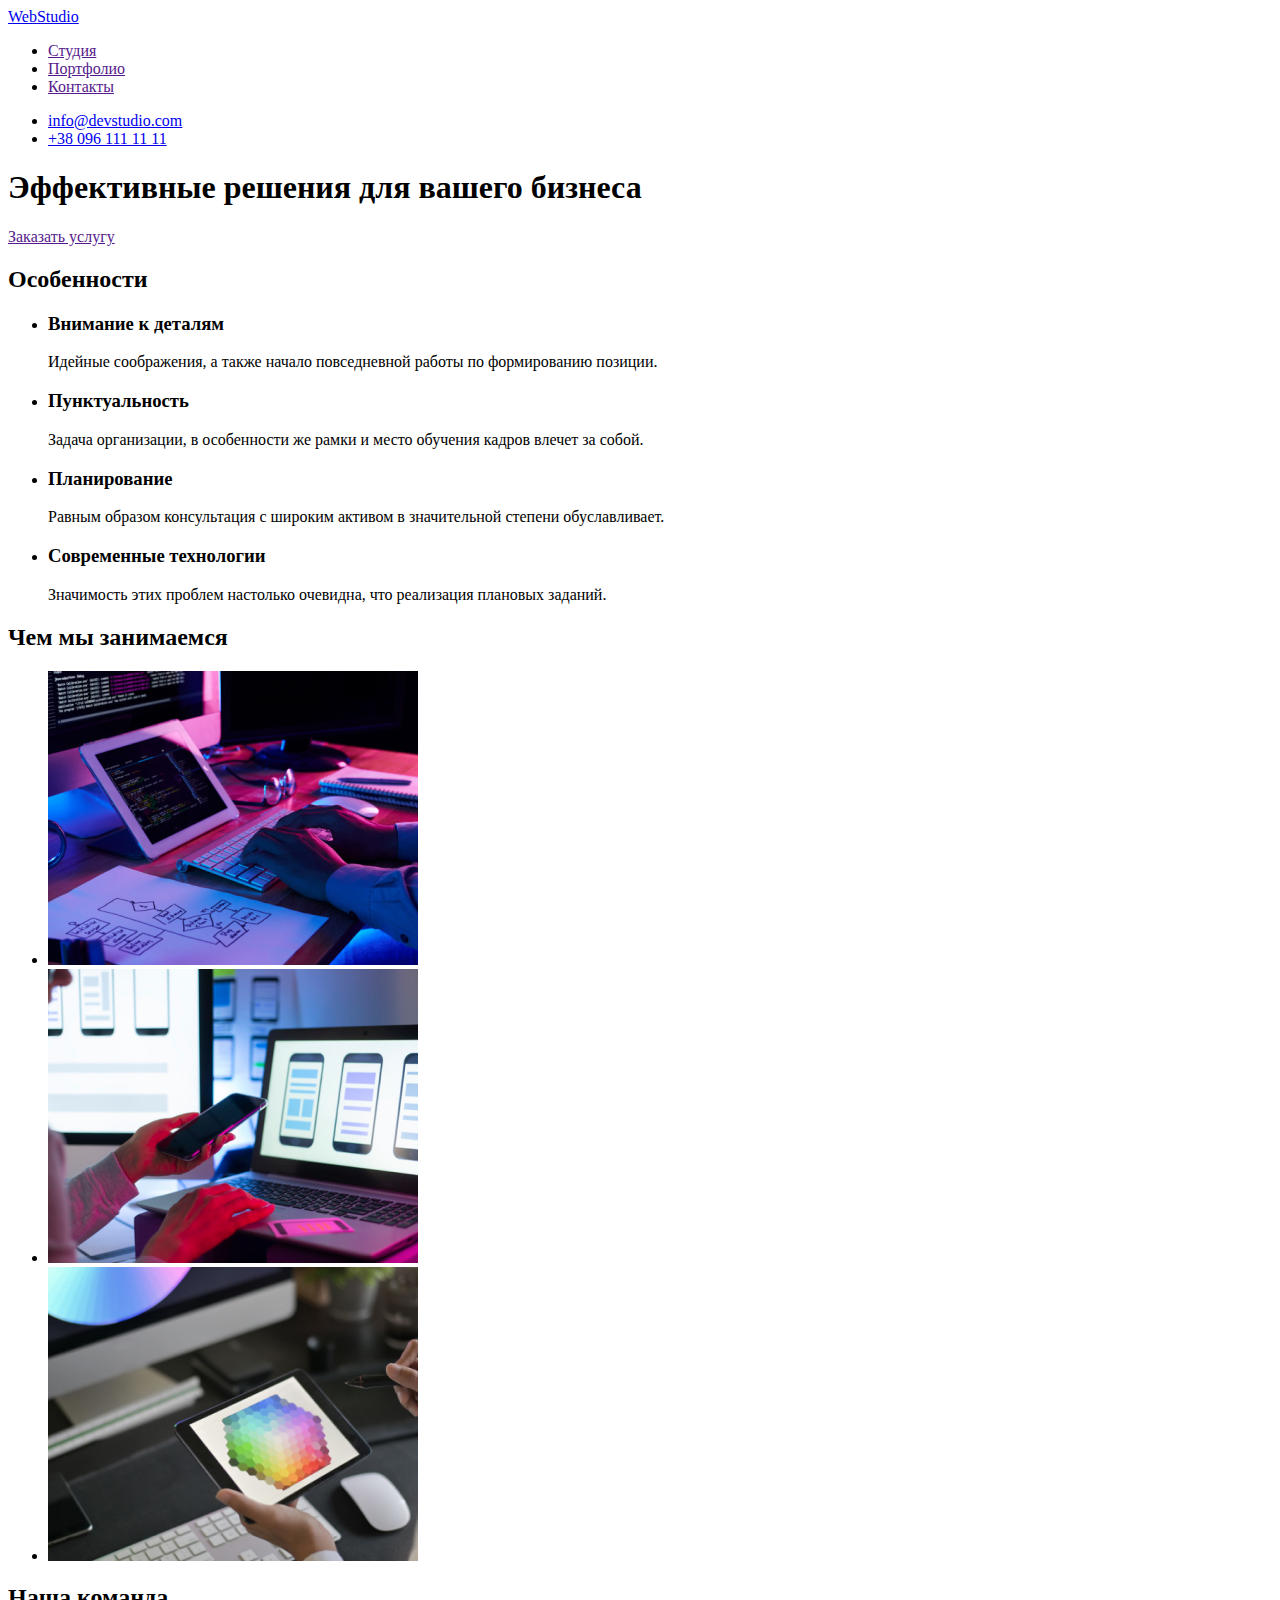
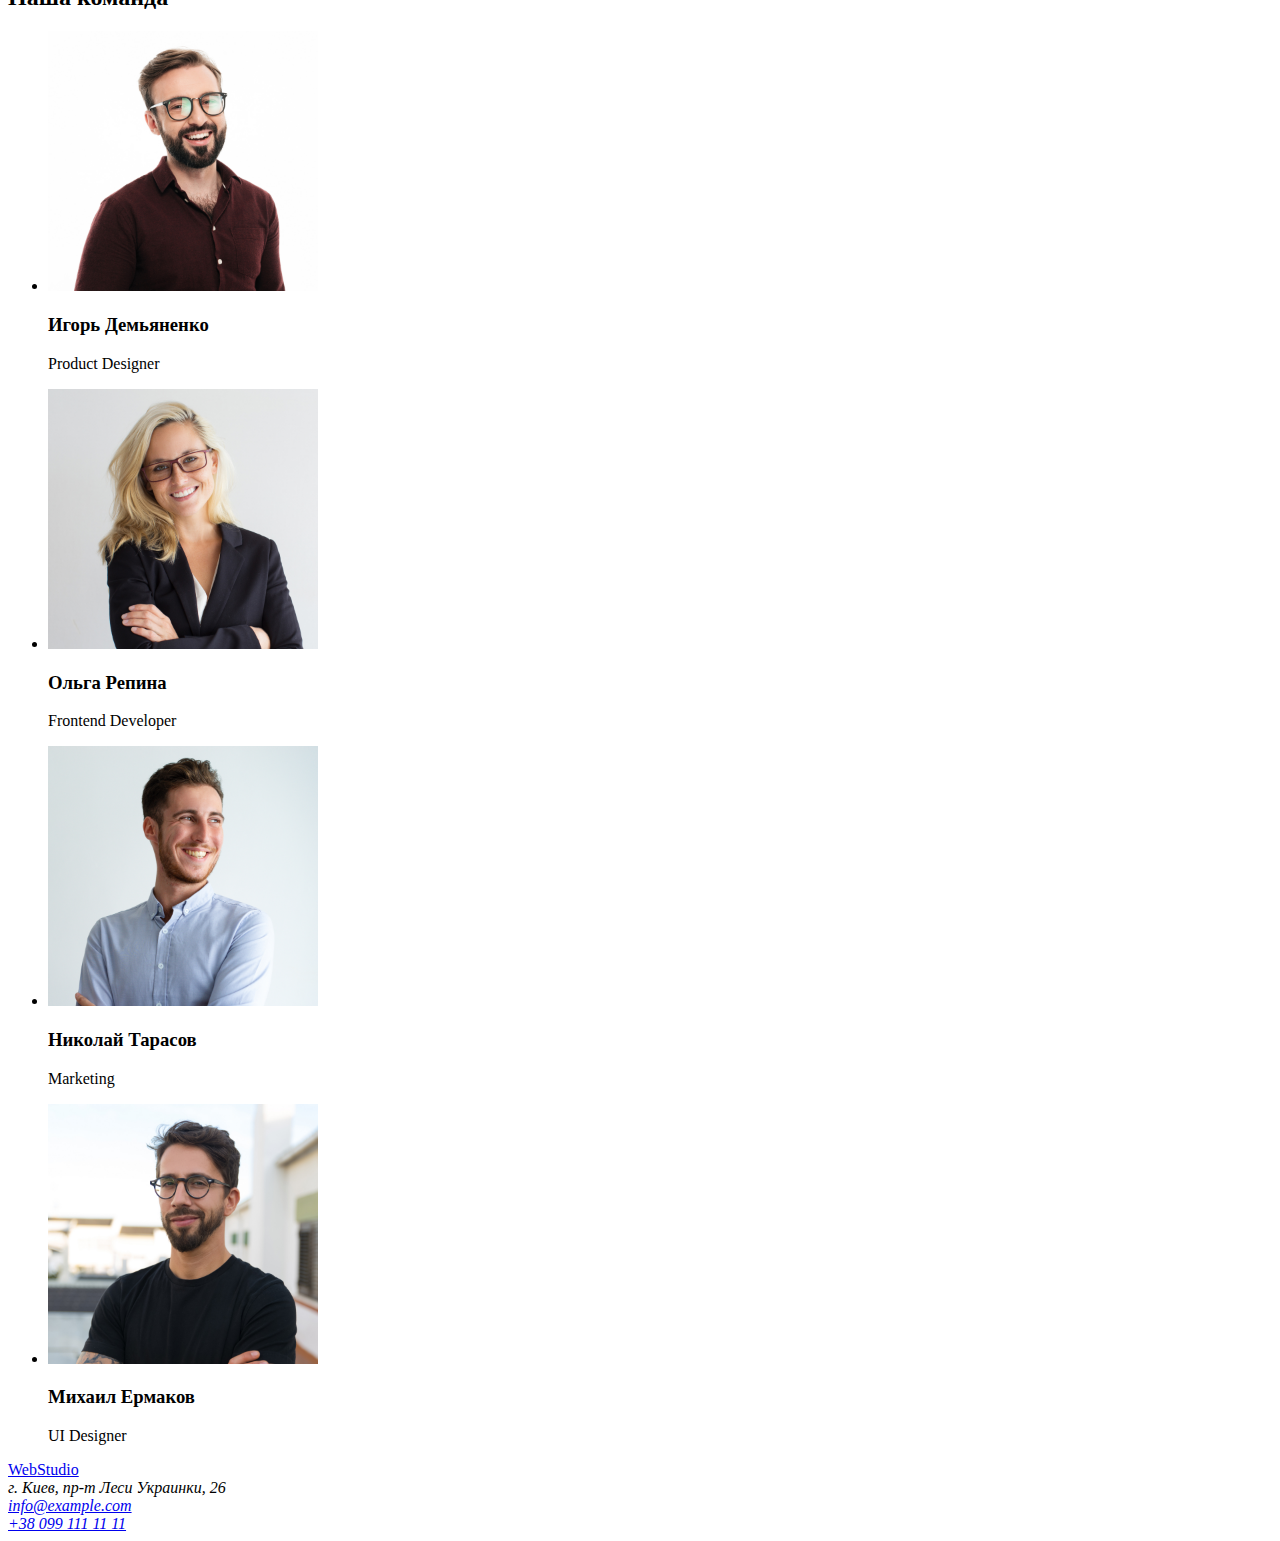
==== index.html @ 609f0d87 "Добавляет разметку макета" ====
<!DOCTYPE html>
<html lang="ru">
  <head>
    <meta charset="UTF-8" />
    <meta name="viewport" content="width=device-width, initial-scale=1.0" />
    <title>WebStudio</title>
    <link rel="stylesheet" href="./css/styles.css" />
  </head>
  <body>
    <!--Шапка сайта-->
    <header>
      <nav>
        <a href="/"><span class="logo">Web</span>Studio</a>
        <ul class="site-nav">
          <li><a href="" class="link">Студия</a></li>
          <li><a href="" class="link">Портфолио</a></li>
          <li><a href="" class="link">Контакты</a></li>
        </ul>
      </nav>

      <ul>
        <li><a href="mailto:info@devstudio.com">info@devstudio.com</a></li>
        <li><a href="tel:+380961111111">+38 096 111 11 11</a></li>
      </ul>
    </header>
    <main>
      <!--Герой-->
      <section class="hero-background">
        <h1 class="hero-title">Эффективные решения для вашего бизнеса</h1>
        <!--Возможно, это позже станет кнопкой-->
        <a href="" class="hero-link">Заказать услугу</a>
      </section>
      <!--Особенности-->
      <section>
        <!-- Этот заголовок при помощи сss я потом спрячу-->
        <h2>Особенности</h2>
        <ul>
          <li>
            <h3 class="section-title">Внимание к деталям</h3>
            <p>
              Идейные соображения, а также начало повседневной работы по
              формированию позиции.
            </p>
          </li>
          <li>
            <h3 class="section-title">Пунктуальность</h3>
            <p class="section-title">
              Задача организации, в особенности же рамки и место обучения кадров
              влечет за собой.
            </p>
          </li>
          <li>
            <h3 class="section-title">Планирование</h3>
            <p>
              Равным образом консультация с широким активом в значительной
              степени обуславливает.
            </p>
          </li>
          <li>
            <h3 class="section-title">Современные технологии</h3>
            <p>
              Значимость этих проблем настолько очевидна, что реализация
              плановых заданий.
            </p>
          </li>
        </ul>
      </section>
      <!--Фото видов услуг-->
      <section>
        <h2 class="section-title">Чем мы занимаемся</h2>
        <ul>
          <li>
            <img
              src="./images/img1.jpg"
              alt="Программист работает за своим рабочим столом"
              width="370"
              height="294"
            />
          </li>
          <li>
            <img
              src="./images/img2.jpg"
              alt="Создатели работают над интерфейсом мобильного приложения"
              width="370"
            />
          </li>
          <li>
            <img
              src="./images/img3.jpg"
              alt="Креативный веб дизайнер выбирает рабочий цвет на планшете"
              width="370"
            />
          </li>
        </ul>
      </section>
      <!--Команда-->
      <section class="team-background">
        <h2 class="section-title">Наша команда</h2>
        <ul>
          <li>
            <a href=""
              ><img src="./images/team1.jpg" alt="Игорь Демьяненко" width="270"
            /></a>
            <h3 class="section-title">Игорь Демьяненко</h3>
            <p lang="en">Product Designer</p>
          </li>
          <li>
            <a href=""
              ><img src="./images/team2.jpg" alt="Ольга Репина" width="270"
            /></a>
            <h3 class="section-title">Ольга Репина</h3>
            <p lang="en">Frontend Developer</p>
          </li>
          <li>
            <a href=""
              ><img src="./images/team3.jpg" alt="Николай Тарасов" width="270"
            /></a>
            <h3 class="section-title">Николай Тарасов</h3>
            <p lang="en">Marketing</p>
          </li>
          <li>
            <a href=""
              ><img src="./images/team4.jpg" alt="Михаил Ермаков" width="270"
            /></a>
            <h3 class="section-title">Михаил Ермаков</h3>
            <p lang="en">UI Designer</p>
          </li>
        </ul>
      </section>
    </main>
    <!--Подвал-->
    <footer class="foot-background">
      <a href="/"><span class="logo">Web</span>Studio</a>
      <address>
        г. Киев, пр-т Леси Украинки, 26 <br />
        <a href="mailto:info@example.com">info@example.com</a> <br />
        <a href="tel:+380991111111">+38 099 111 11 11</a>
      </address>
    </footer>
  </body>
</html>
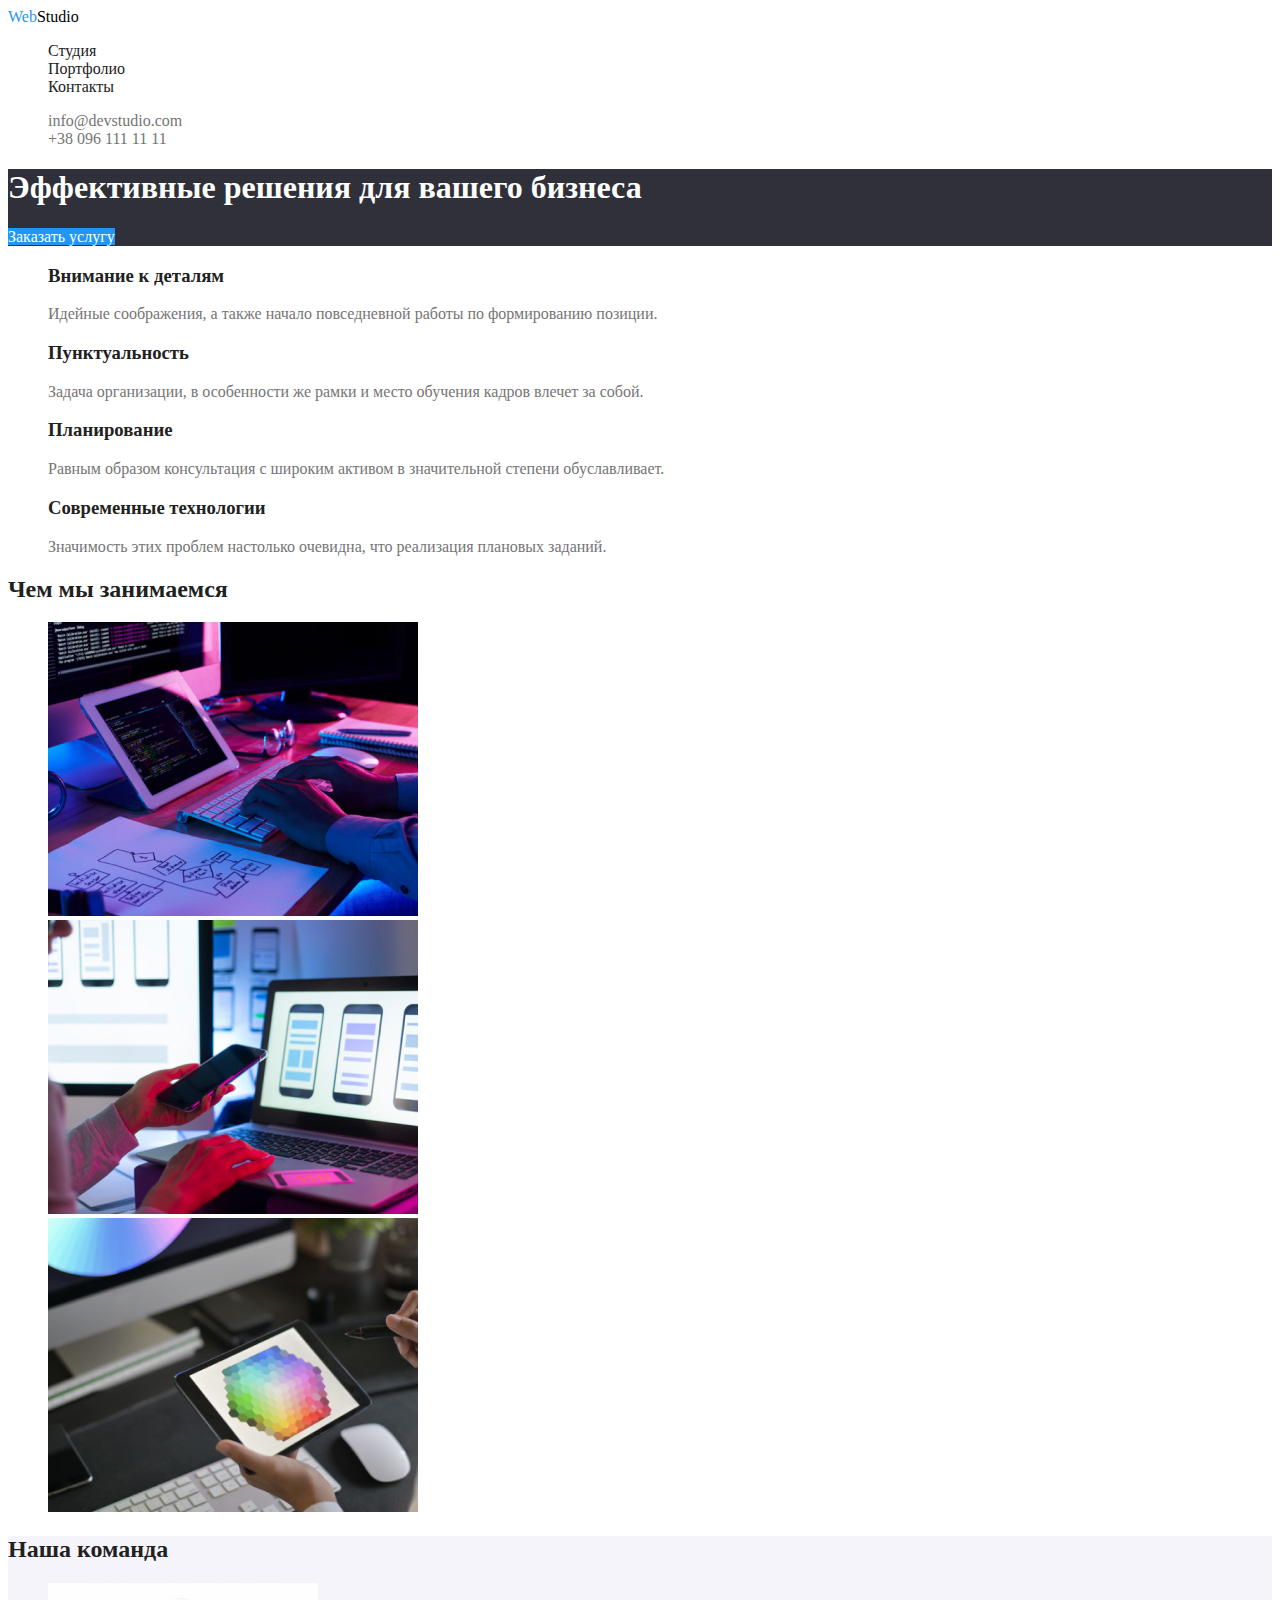
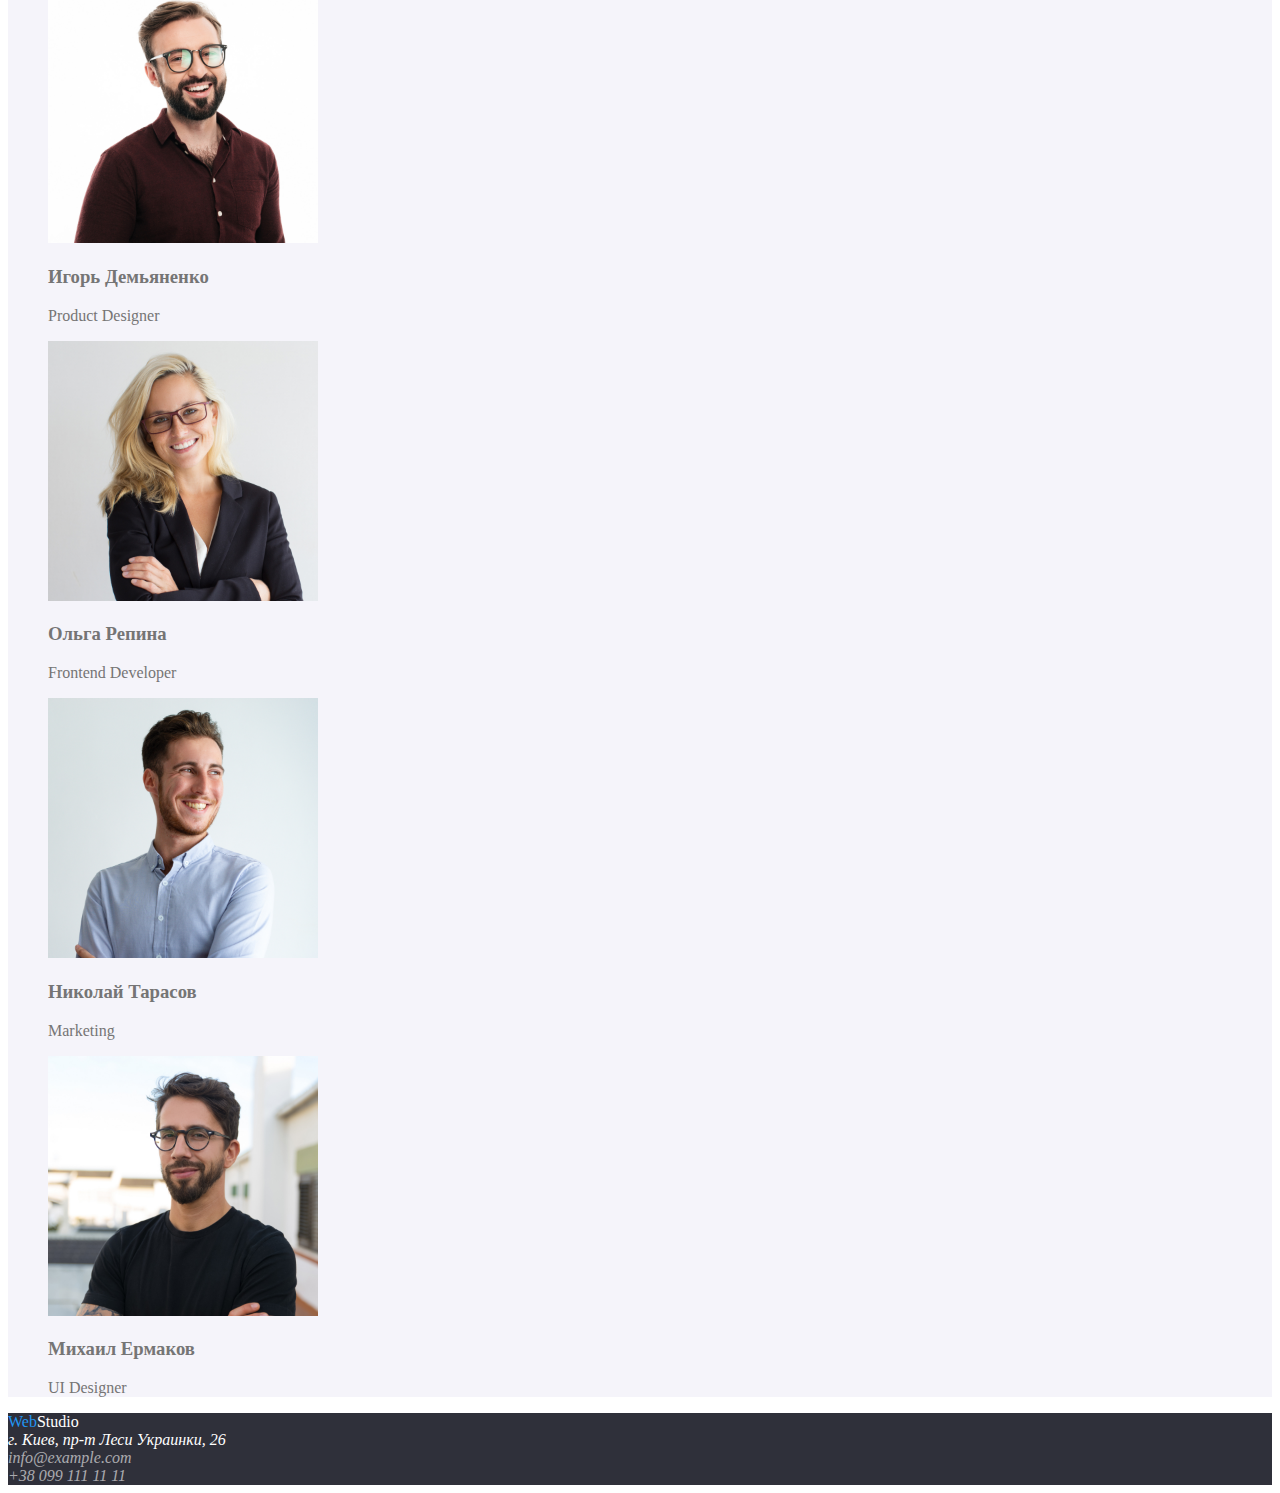
==== commit b8211008: "Заканчивает подключение селекторов и цвета" ====
--- a/index.html
+++ b/index.html
@@ -10,7 +10,9 @@
     <!--Шапка сайта-->
     <header>
       <nav>
-        <a href="/"><span class="logo">Web</span>Studio</a>
+        <a href="/" class="studio-header"
+          ><span class="logo">Web</span>Studio</a
+        >
         <ul class="site-nav">
           <li><a href="" class="link">Студия</a></li>
           <li><a href="" class="link">Портфолио</a></li>
@@ -19,8 +21,16 @@
       </nav>
 
       <ul>
-        <li><a href="mailto:info@devstudio.com">info@devstudio.com</a></li>
-        <li><a href="tel:+380961111111">+38 096 111 11 11</a></li>
+        <li>
+          <a href="mailto:info@devstudio.com" class="header-contacts"
+            >info@devstudio.com</a
+          >
+        </li>
+        <li>
+          <a href="tel:+380961111111" class="header-contacts"
+            >+38 096 111 11 11</a
+          >
+        </li>
       </ul>
     </header>
     <main>
@@ -28,12 +38,12 @@
       <section class="hero-background">
         <h1 class="hero-title">Эффективные решения для вашего бизнеса</h1>
         <!--Возможно, это позже станет кнопкой-->
-        <a href="" class="hero-link">Заказать услугу</a>
+        <a href="" class="hero-link button">Заказать услугу</a>
       </section>
       <!--Особенности-->
       <section>
         <!-- Этот заголовок при помощи сss я потом спрячу-->
-        <h2>Особенности</h2>
+        <!-- <h2>Особенности</h2> -->
         <ul>
           <li>
             <h3 class="section-title">Внимание к деталям</h3>
@@ -44,7 +54,7 @@
           </li>
           <li>
             <h3 class="section-title">Пунктуальность</h3>
-            <p class="section-title">
+            <p>
               Задача организации, в особенности же рамки и место обучения кадров
               влечет за собой.
             </p>
@@ -67,7 +77,7 @@
       </section>
       <!--Фото видов услуг-->
       <section>
-        <h2 class="section-title">Чем мы занимаемся</h2>
+        <h2>Чем мы занимаемся</h2>
         <ul>
           <li>
             <img
@@ -95,34 +105,34 @@
       </section>
       <!--Команда-->
       <section class="team-background">
-        <h2 class="section-title">Наша команда</h2>
+        <h2>Наша команда</h2>
         <ul>
           <li>
             <a href=""
               ><img src="./images/team1.jpg" alt="Игорь Демьяненко" width="270"
             /></a>
-            <h3 class="section-title">Игорь Демьяненко</h3>
+            <h3 class="workers-title">Игорь Демьяненко</h3>
             <p lang="en">Product Designer</p>
           </li>
           <li>
             <a href=""
               ><img src="./images/team2.jpg" alt="Ольга Репина" width="270"
             /></a>
-            <h3 class="section-title">Ольга Репина</h3>
+            <h3 class="workers-title">Ольга Репина</h3>
             <p lang="en">Frontend Developer</p>
           </li>
           <li>
             <a href=""
               ><img src="./images/team3.jpg" alt="Николай Тарасов" width="270"
             /></a>
-            <h3 class="section-title">Николай Тарасов</h3>
+            <h3 class="workers-title">Николай Тарасов</h3>
             <p lang="en">Marketing</p>
           </li>
           <li>
             <a href=""
               ><img src="./images/team4.jpg" alt="Михаил Ермаков" width="270"
             /></a>
-            <h3 class="section-title">Михаил Ермаков</h3>
+            <h3 class="workers-title">Михаил Ермаков</h3>
             <p lang="en">UI Designer</p>
           </li>
         </ul>
@@ -130,11 +140,16 @@
     </main>
     <!--Подвал-->
     <footer class="foot-background">
-      <a href="/"><span class="logo">Web</span>Studio</a>
-      <address>
+      <a href="/" class="studio-footer"><span class="logo">Web</span>Studio</a>
+      <address class="footer-address">
         г. Киев, пр-т Леси Украинки, 26 <br />
-        <a href="mailto:info@example.com">info@example.com</a> <br />
-        <a href="tel:+380991111111">+38 099 111 11 11</a>
+        <a href="mailto:info@example.com" class="footer-contacts"
+          >info@example.com</a
+        >
+        <br />
+        <a href="tel:+380991111111" class="footer-contacts"
+          >+38 099 111 11 11</a
+        >
       </address>
     </footer>
   </body>
--- a/css/styles.css
+++ b/css/styles.css
@@ -0,0 +1,131 @@
+/* Цвет основного  текста #757575 */
+
+/* Вторичный цвет  */
+
+/* Заголовки h1 h2 ... #212121 */
+
+/* Белые заголовки and Color footer address #ffffff */
+
+/* Футер номер тел и мейл rgba(255, 255, 255, 0.6); */
+
+/* Цвет фона героя и футера #2f303a */
+
+/* Фон Особенностей #e5e5e5 */
+
+/* Фон Команды #f5f4fa */
+
+/* Accent color #2196f3 */
+
+:root {
+  --primary-text-color: #757575;
+  --title-text-color: #212121;
+  --accent-color: #2196f3;
+  --white-text-color: #ffffff;
+  --primary-bg-color: #e5e5e5;
+  --secondary-bg-color: #2f303a;
+  --footer-contacts-color: rgba(255, 255, 255, 0.6);
+}
+
+body {
+  color: var(--primary-text-color);
+  background: var(--white-text-color);
+}
+
+/* Logo colors Web + Studio*/
+
+.logo {
+  color: var(--accent-color);
+}
+
+.studio-header {
+  color: #000000;
+}
+
+/* Site-nav */
+
+.site-nav .link {
+  color: var(--title-text-color);
+}
+
+.site-nav .link:hover,
+.site-nav .link:focus {
+  color: var(--accent-color);
+}
+
+/* Header contacts */
+
+.header-contacts {
+  color: var(--primary-text-color);
+}
+
+.header-contacts:hover,
+.header-contacts:focus {
+  color: var(--accent-color);
+}
+
+/* Hero */
+
+.hero-title,
+.hero-link {
+  color: var(--white-text-color);
+}
+
+.button {
+  color: var(--white-text-color);
+  background-color: var(--accent-color);
+}
+
+.hero-background,
+.foot-background {
+  background-color: var(--secondary-bg-color);
+}
+
+/* Section-title */
+
+.section-title {
+  color: var(--title-text-color);
+}
+
+/* Work title Чем мы занимаемся */
+
+.work-title {
+  color: var(--title-text-color);
+}
+
+/* Team-title colors */
+
+.team-title {
+  color: var(--title-text-color);
+}
+
+h2 {
+  color: var(--title-text-color);
+}
+
+.team-background {
+  background-color: #f5f4fa;
+}
+
+/* Footer */
+
+.studio-footer {
+  color: var(--white-text-color);
+}
+
+.footer-address {
+  color: var(--white-text-color);
+}
+
+.footer-contacts {
+  color: var(--footer-contacts-color);
+}
+
+/* Убрать маркеры */
+
+ul {
+  list-style: none;
+}
+
+a {
+  text-decoration: none;
+}
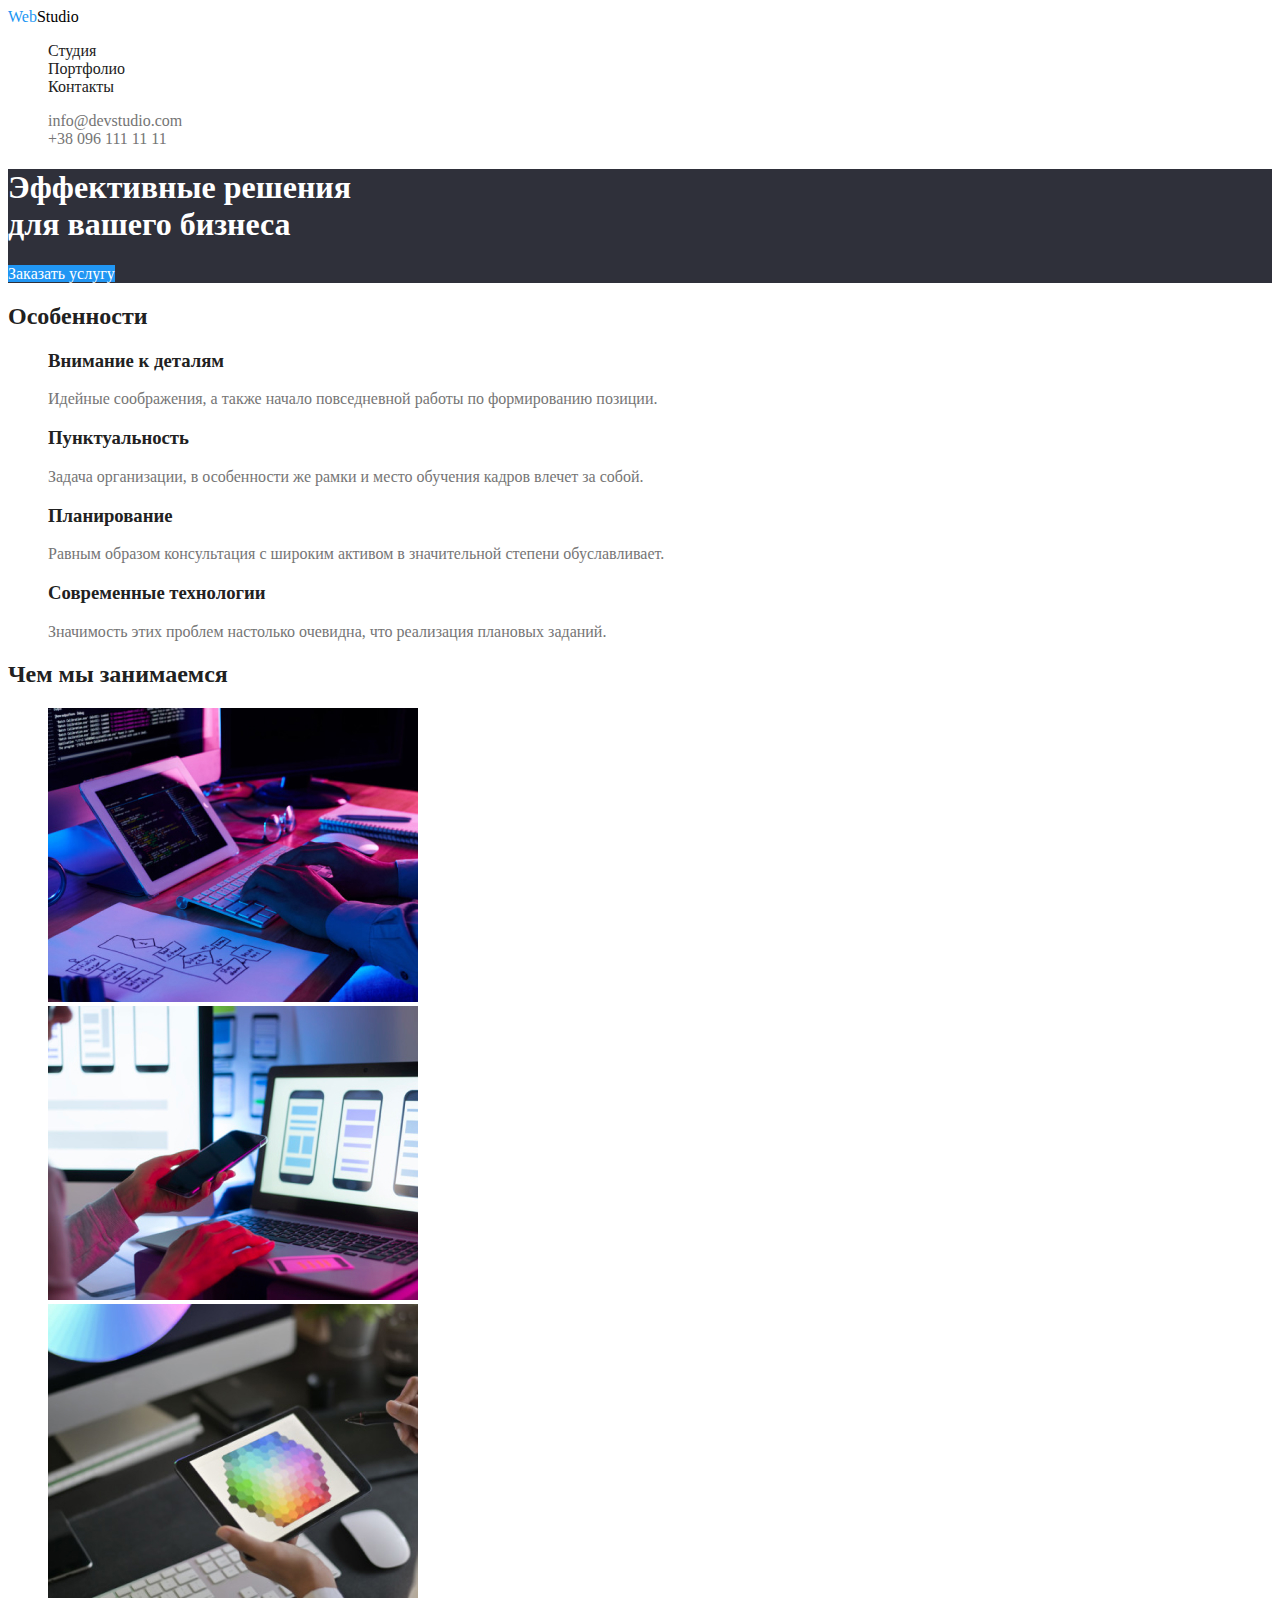
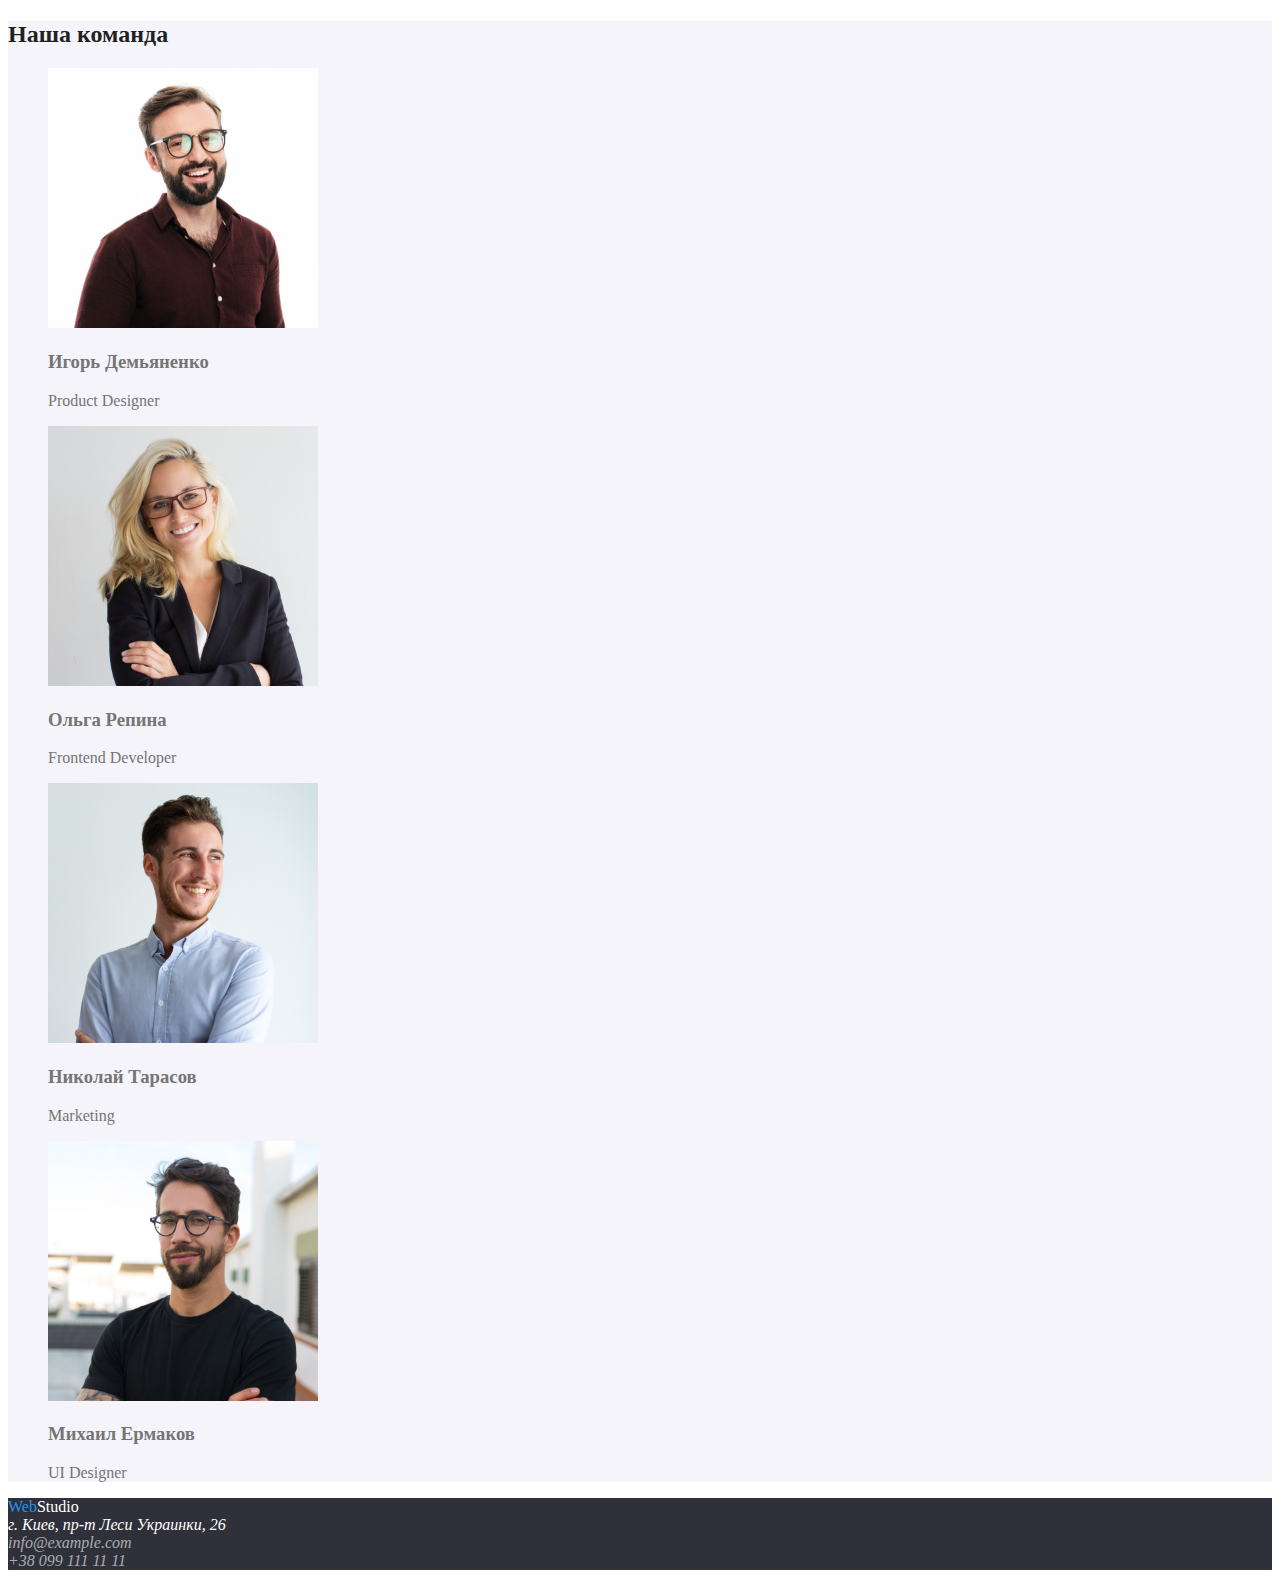
==== commit 7a37b6e5: "Добавляет 2 страницы html и шрифты" ====
--- a/index.html
+++ b/index.html
@@ -4,6 +4,10 @@
     <meta charset="UTF-8" />
     <meta name="viewport" content="width=device-width, initial-scale=1.0" />
     <title>WebStudio</title>
+    <link
+      href="https://fonts.googleapis.com/css2?family=Raleway:wght@700&family=Roboto:wght@400;500;700;900&display=swap"
+      rel="stylesheet"
+    />
     <link rel="stylesheet" href="./css/styles.css" />
   </head>
   <body>
@@ -14,8 +18,8 @@
           ><span class="logo">Web</span>Studio</a
         >
         <ul class="site-nav">
-          <li><a href="" class="link">Студия</a></li>
-          <li><a href="" class="link">Портфолио</a></li>
+          <li><a href="./studiya.html" class="link">Студия</a></li>
+          <li><a href="./portfolio.html" class="link">Портфолио</a></li>
           <li><a href="" class="link">Контакты</a></li>
         </ul>
       </nav>
@@ -36,14 +40,17 @@
     <main>
       <!--Герой-->
       <section class="hero-background">
-        <h1 class="hero-title">Эффективные решения для вашего бизнеса</h1>
+        <h1 class="hero-title">
+          Эффективные решения<br />
+          для вашего бизнеса
+        </h1>
         <!--Возможно, это позже станет кнопкой-->
         <a href="" class="hero-link button">Заказать услугу</a>
       </section>
       <!--Особенности-->
       <section>
-        <!-- Этот заголовок при помощи сss я потом спрячу-->
-        <!-- <h2>Особенности</h2> -->
+        <!-- С помощью css скрываем заголовок -->
+        <h2 class="title-hidden">Особенности</h2>
         <ul>
           <li>
             <h3 class="section-title">Внимание к деталям</h3>
@@ -77,7 +84,7 @@
       </section>
       <!--Фото видов услуг-->
       <section>
-        <h2>Чем мы занимаемся</h2>
+        <h2 class="work-title">Чем мы занимаемся</h2>
         <ul>
           <li>
             <img
@@ -105,35 +112,35 @@
       </section>
       <!--Команда-->
       <section class="team-background">
-        <h2>Наша команда</h2>
+        <h2 class="team-title">Наша команда</h2>
         <ul>
           <li>
             <a href=""
               ><img src="./images/team1.jpg" alt="Игорь Демьяненко" width="270"
             /></a>
             <h3 class="workers-title">Игорь Демьяненко</h3>
-            <p lang="en">Product Designer</p>
+            <p lang="en" class="workers-specialization">Product Designer</p>
           </li>
           <li>
             <a href=""
               ><img src="./images/team2.jpg" alt="Ольга Репина" width="270"
             /></a>
             <h3 class="workers-title">Ольга Репина</h3>
-            <p lang="en">Frontend Developer</p>
+            <p lang="en" class="workers-specialization">Frontend Developer</p>
           </li>
           <li>
             <a href=""
               ><img src="./images/team3.jpg" alt="Николай Тарасов" width="270"
             /></a>
             <h3 class="workers-title">Николай Тарасов</h3>
-            <p lang="en">Marketing</p>
+            <p lang="en" class="workers-specialization">Marketing</p>
           </li>
           <li>
             <a href=""
               ><img src="./images/team4.jpg" alt="Михаил Ермаков" width="270"
             /></a>
             <h3 class="workers-title">Михаил Ермаков</h3>
-            <p lang="en">UI Designer</p>
+            <p lang="en" class="workers-specialization">UI Designer</p>
           </li>
         </ul>
       </section>
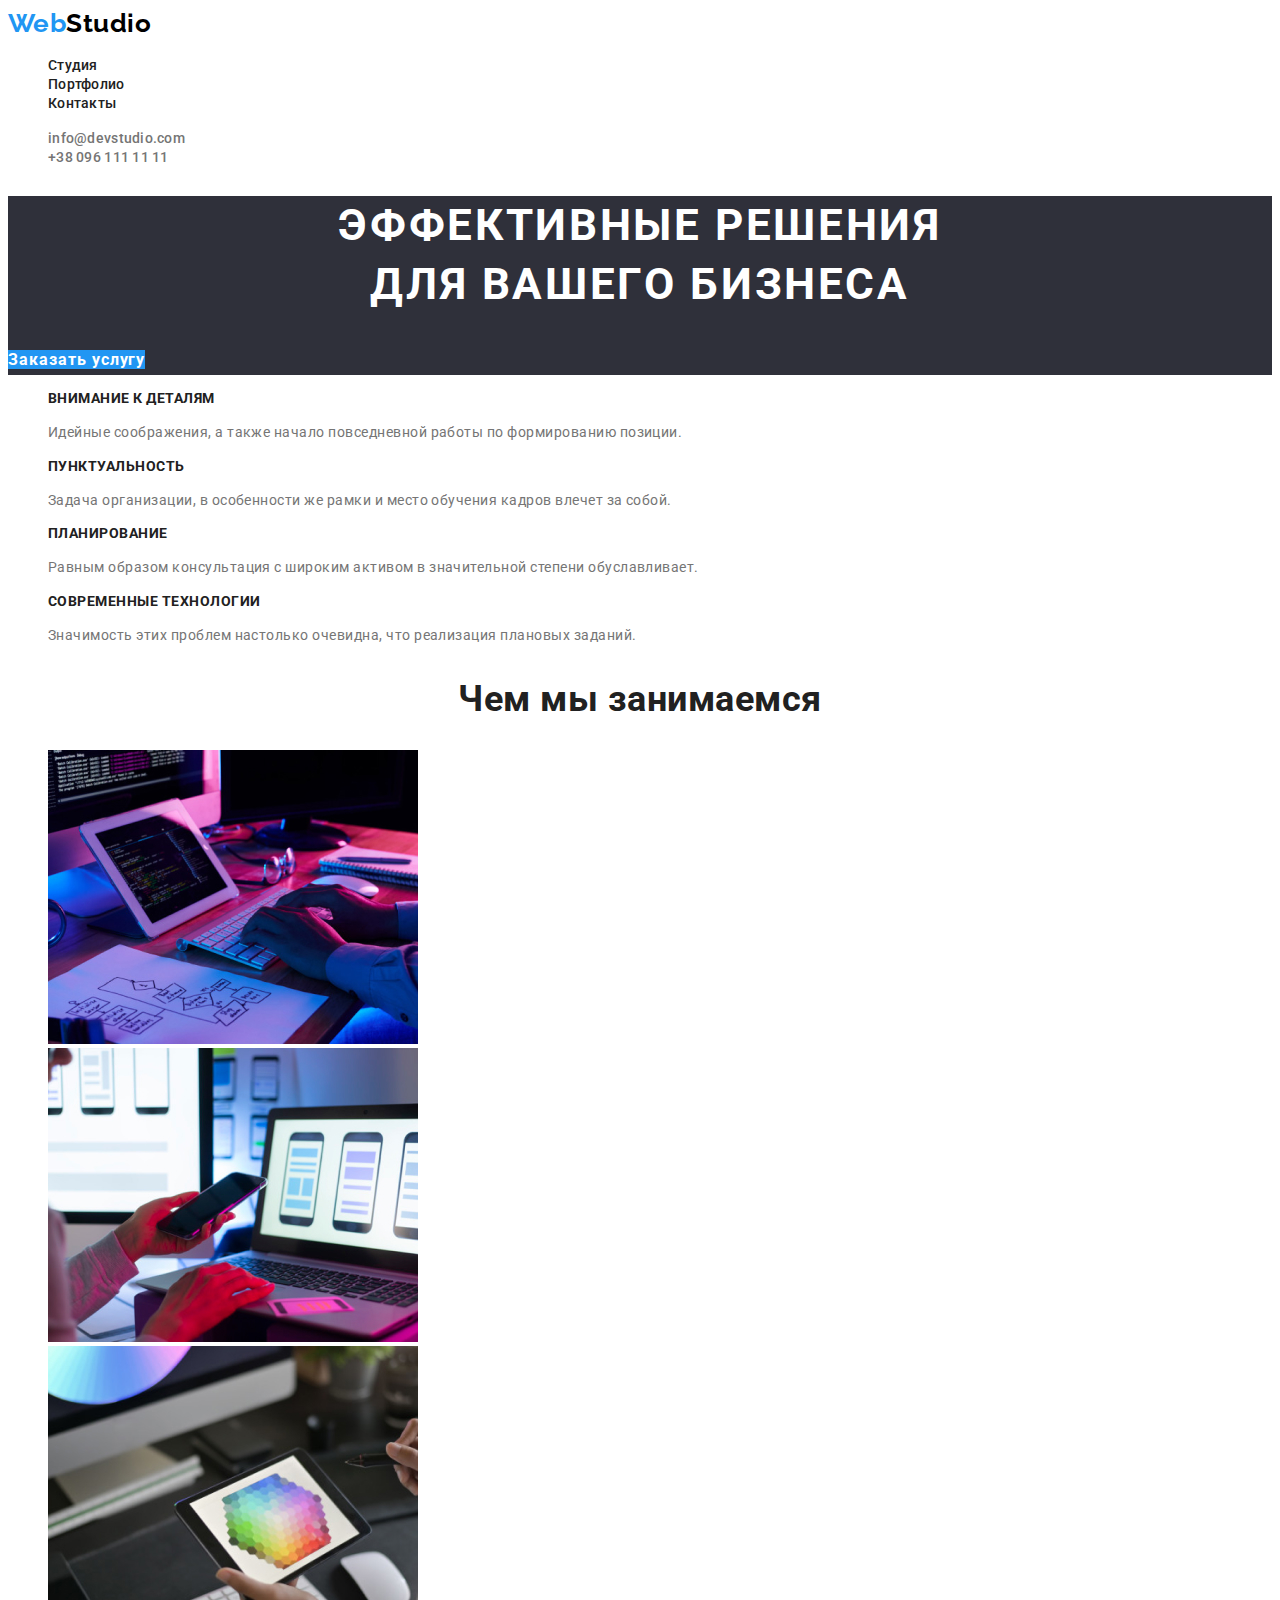
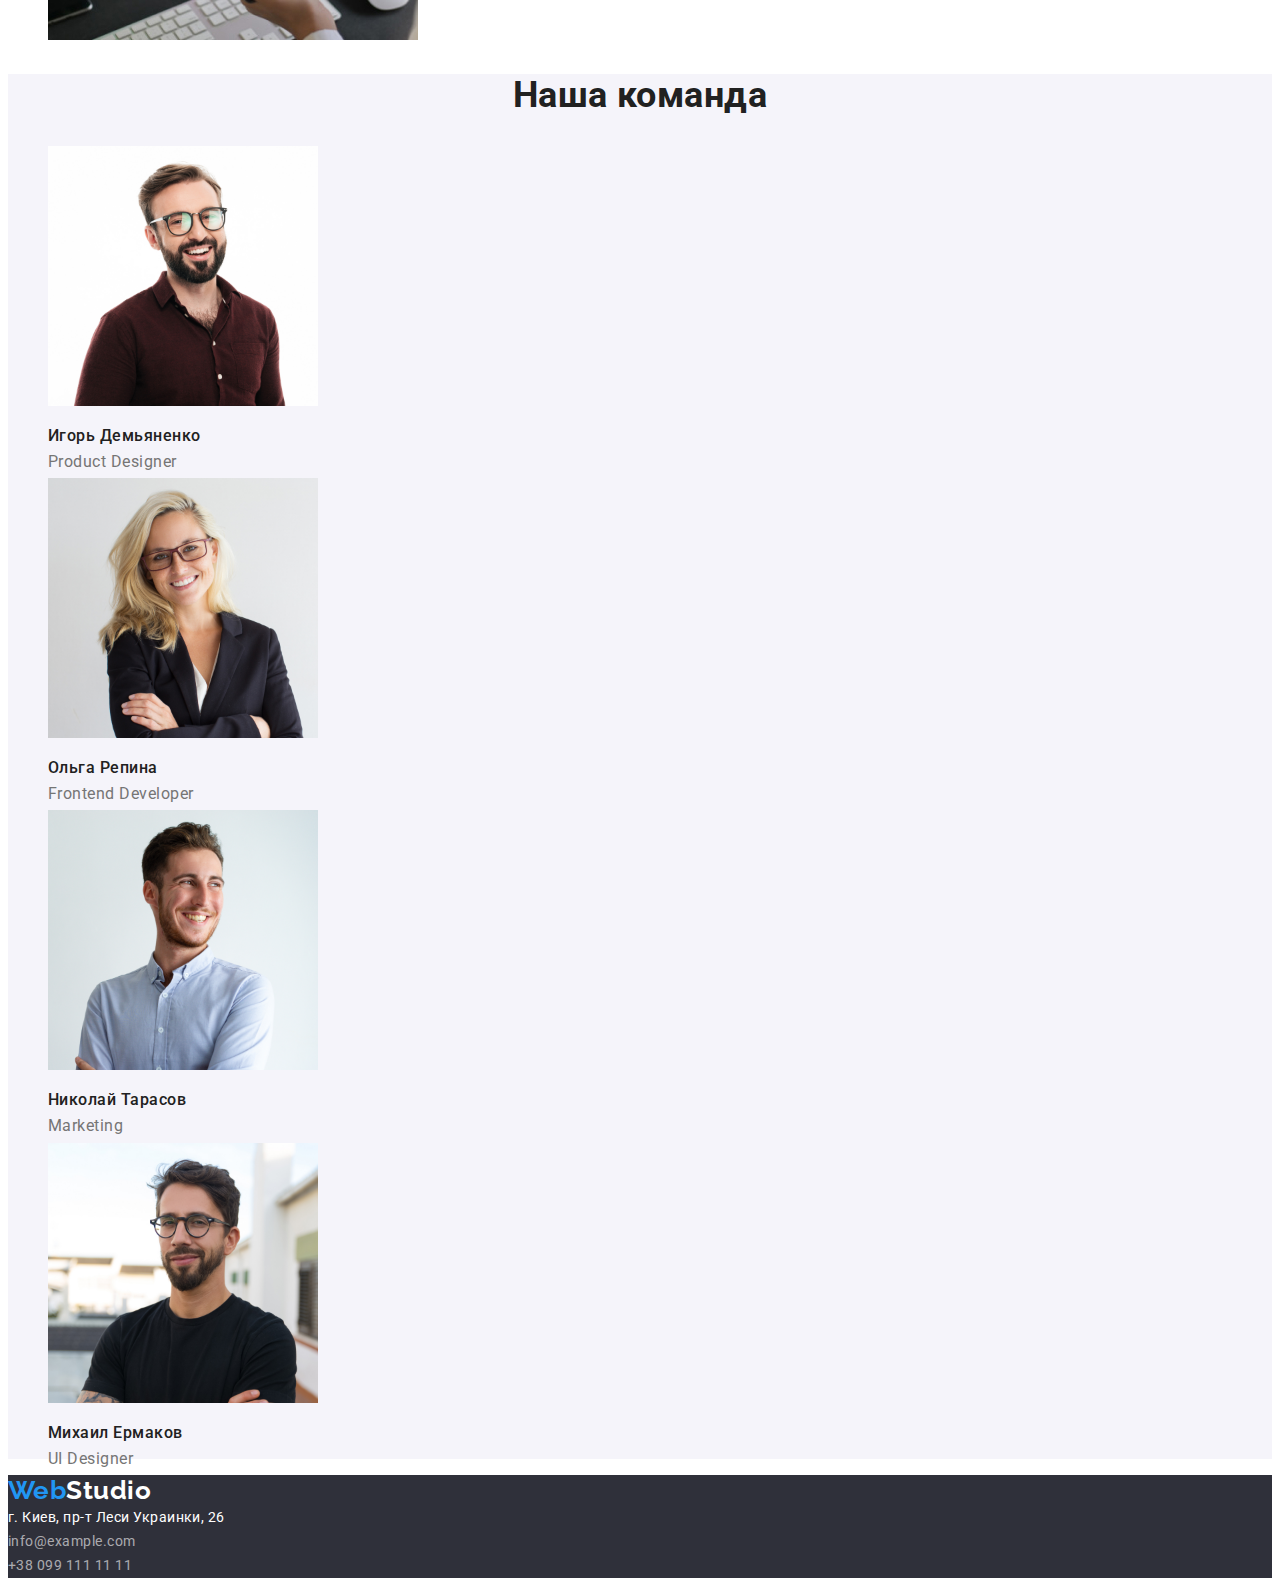
==== commit a2927707: "Добавляет ссылку на главную страницу" ====
--- a/index.html
+++ b/index.html
@@ -14,7 +14,7 @@
     <!--Шапка сайта-->
     <header>
       <nav>
-        <a href="/" class="studio-header"
+        <a href="./index.html" class="studio-header"
           ><span class="logo">Web</span>Studio</a
         >
         <ul class="site-nav">
--- a/css/styles.css
+++ b/css/styles.css
@@ -12,7 +12,7 @@
 
 /* Фон Особенностей #e5e5e5 */
 
-/* Фон Команды #f5f4fa */
+/* Фон Команды и кнопок Портфолио - третий фон - #f5f4fa */
 
 /* Accent color #2196f3 */
 
@@ -24,27 +24,51 @@
   --primary-bg-color: #e5e5e5;
   --secondary-bg-color: #2f303a;
   --footer-contacts-color: rgba(255, 255, 255, 0.6);
+  --third-bg-color: #f5f4fa;
 }
 
 body {
   color: var(--primary-text-color);
   background: var(--white-text-color);
+  font-family: Roboto, sans-serif;
+  letter-spacing: 0.03em;
 }
 
 /* Logo colors Web + Studio*/
 
 .logo {
   color: var(--accent-color);
+  font-family: Raleway, sans-serif;
+  font-weight: 700;
+  font-size: 26px;
+  line-height: 1.2;
+  width: 145px;
+  height: 31px;
+  left: 227px;
+  top: 24px;
 }
 
 .studio-header {
   color: #000000;
+  font-family: Raleway, sans-serif;
+  font-weight: 700;
+  font-size: 26px;
+  line-height: 1.2;
+  width: 145px;
+  height: 31px;
+  left: 227px;
+  top: 24px;
 }
 
 /* Site-nav */
 
 .site-nav .link {
   color: var(--title-text-color);
+  letter-spacing: 0.02em;
+
+  font-weight: 500;
+  font-size: 14px;
+  line-height: 1.14;
 }
 
 .site-nav .link:hover,
@@ -56,6 +80,10 @@
 
 .header-contacts {
   color: var(--primary-text-color);
+  letter-spacing: 0.02em;
+  font-weight: 500;
+  font-size: 14px;
+  line-height: 1.14;
 }
 
 .header-contacts:hover,
@@ -68,11 +96,38 @@
 .hero-title,
 .hero-link {
   color: var(--white-text-color);
+  letter-spacing: 0.06em;
+}
+
+.hero-title {
+  font-weight: 700;
+  font-size: 44px;
+  text-transform: uppercase;
+  line-height: 1.36;
+  text-align: center;
+}
+
+.hero-link.button {
+  font-weight: 700;
+  font-size: 16px;
+  line-height: 1.87;
 }
 
 .button {
   color: var(--white-text-color);
   background-color: var(--accent-color);
+  font-family: inherit;
+}
+
+button {
+  color: var(--title-text-color);
+  background: var(--third-bg-color);
+  font-family: inherit;
+  border-radius: 4px;
+  width: 145px;
+  height: 38px;
+  left: 712px;
+  top: 174px;
 }
 
 .hero-background,
@@ -80,44 +135,81 @@
   background-color: var(--secondary-bg-color);
 }
 
-/* Section-title */
+/* Особенности или Section-title */
 
 .section-title {
   color: var(--title-text-color);
-}
-
-/* Work title Чем мы занимаемся */
-
-.work-title {
-  color: var(--title-text-color);
-}
-
-/* Team-title colors */
-
+  font-weight: 700;
+  font-size: 14px;
+  line-height: 1.14;
+  text-transform: uppercase;
+}
+
+p {
+  font-style: normal;
+  font-weight: 400;
+  font-size: 14px;
+  line-height: 1.71;
+}
+
+/* Чем мы занимаемся и Наша команда */
+
+.work-title,
 .team-title {
   color: var(--title-text-color);
-}
-
-h2 {
-  color: var(--title-text-color);
+  font-weight: 700;
+  font-size: 36px;
+  line-height: 1.17;
+  text-align: center;
+}
+
+/* Workers */
+
+.workers-title {
+  color: var(--title-text-color);
+  font-weight: 500;
+  font-size: 16px;
+  line-height: 1.19;
+}
+
+.workers-specialization {
+  font-weight: normal;
+  font-size: 16px;
+  line-height: 1.19px;
 }
 
 .team-background {
-  background-color: #f5f4fa;
+  background-color: var(--third-bg-color);
 }
 
 /* Footer */
 
 .studio-footer {
   color: var(--white-text-color);
+  font-family: Raleway, sans-serif;
+  font-weight: 700;
+  font-size: 26px;
+  line-height: 1.2;
+  width: 145px;
+  height: 31px;
+  left: 227px;
+  top: 24px;
 }
 
 .footer-address {
   color: var(--white-text-color);
+  font-style: normal;
+  font-weight: 400;
+  font-size: 14px;
+  line-height: 1.71;
 }
 
 .footer-contacts {
   color: var(--footer-contacts-color);
+  font-style: normal;
+  font-weight: 400;
+  font-size: 14px;
+  line-height: 1.71;
 }
 
 /* Убрать маркеры */
@@ -129,3 +221,53 @@
 a {
   text-decoration: none;
 }
+
+.title-hidden {
+  display: none;
+}
+
+/* :root {
+  --primary-text-color: #757575;
+  --title-text-color: #212121;
+  --accent-color: #2196f3;
+  --white-text-color: #ffffff;
+  --primary-bg-color: #e5e5e5;
+  --secondary-bg-color: #2f303a;
+  --footer-contacts-color: rgba(255, 255, 255, 0.6);
+  --third-bg-color: #f5f4fa;
+} */
+
+/* Portfolio */
+
+/* Кнопки фильтров */
+
+button.filters:hover,
+button.filters:focus {
+  color: var(--white-text-color);
+  background-color: var(--accent-color);
+}
+
+.filters {
+  color: var(--title-text-color);
+  font-style: normal;
+  font-weight: 500;
+  font-size: 16px;
+  line-height: 1.62;
+}
+
+/* Проекты */
+
+.project-title {
+  color: var(--title-text-color);
+  font-style: normal;
+  font-weight: 700;
+  font-size: 18px;
+  line-height: 3;
+}
+
+.project {
+  font-style: normal;
+  font-weight: 400;
+  font-size: 16px;
+  line-height: 1.87;
+}
